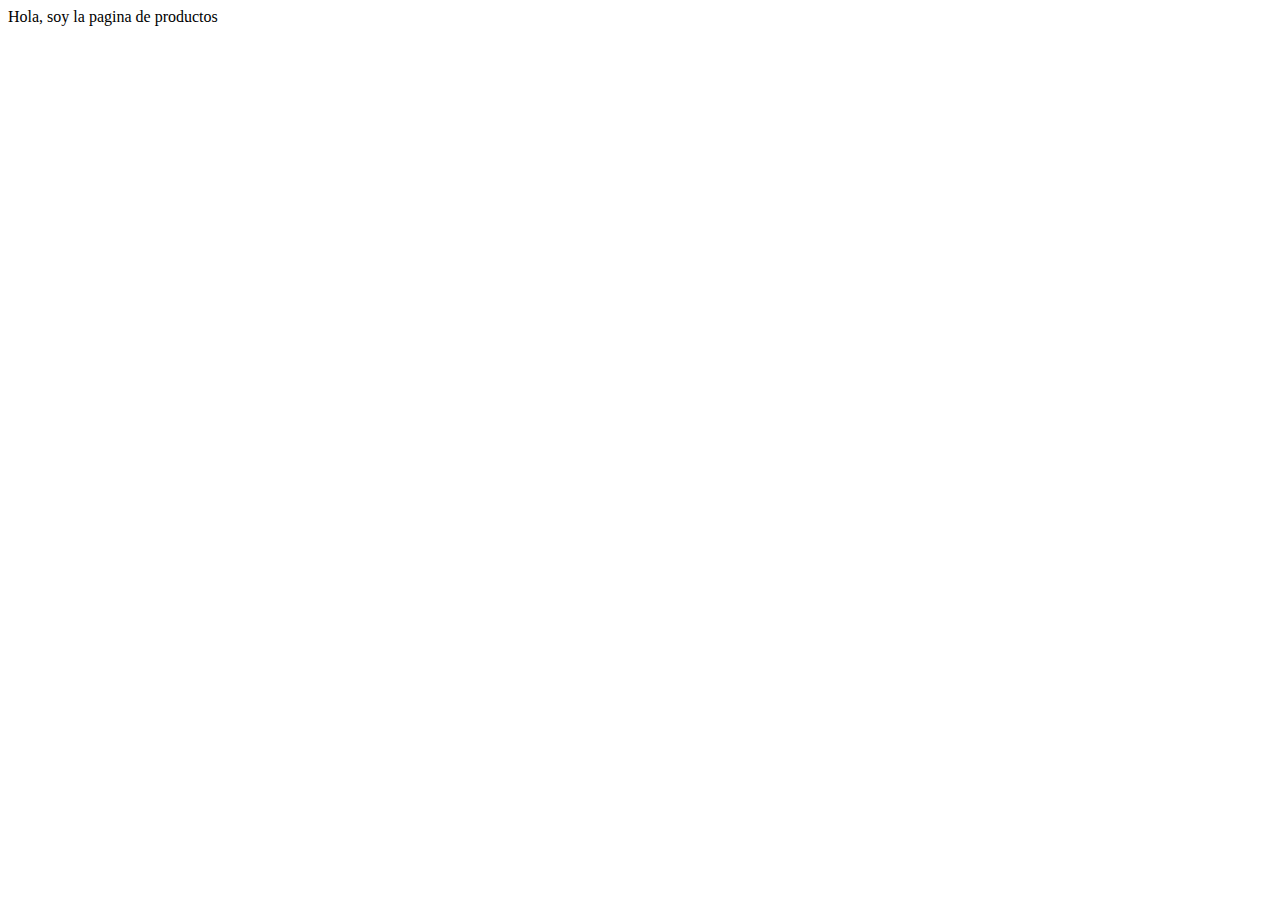
==== pages/productos.html @ 9c521ede "Agregamos tarea grupal" ====
<!DOCTYPE html>
<html lang="en">
<head>
    <meta charset="UTF-8">
    <meta name="viewport" content="width=device-width, initial-scale=1.0">
    <title>Productos</title>
</head>
<body>
    Hola, soy la pagina de productos
</body>
</html>
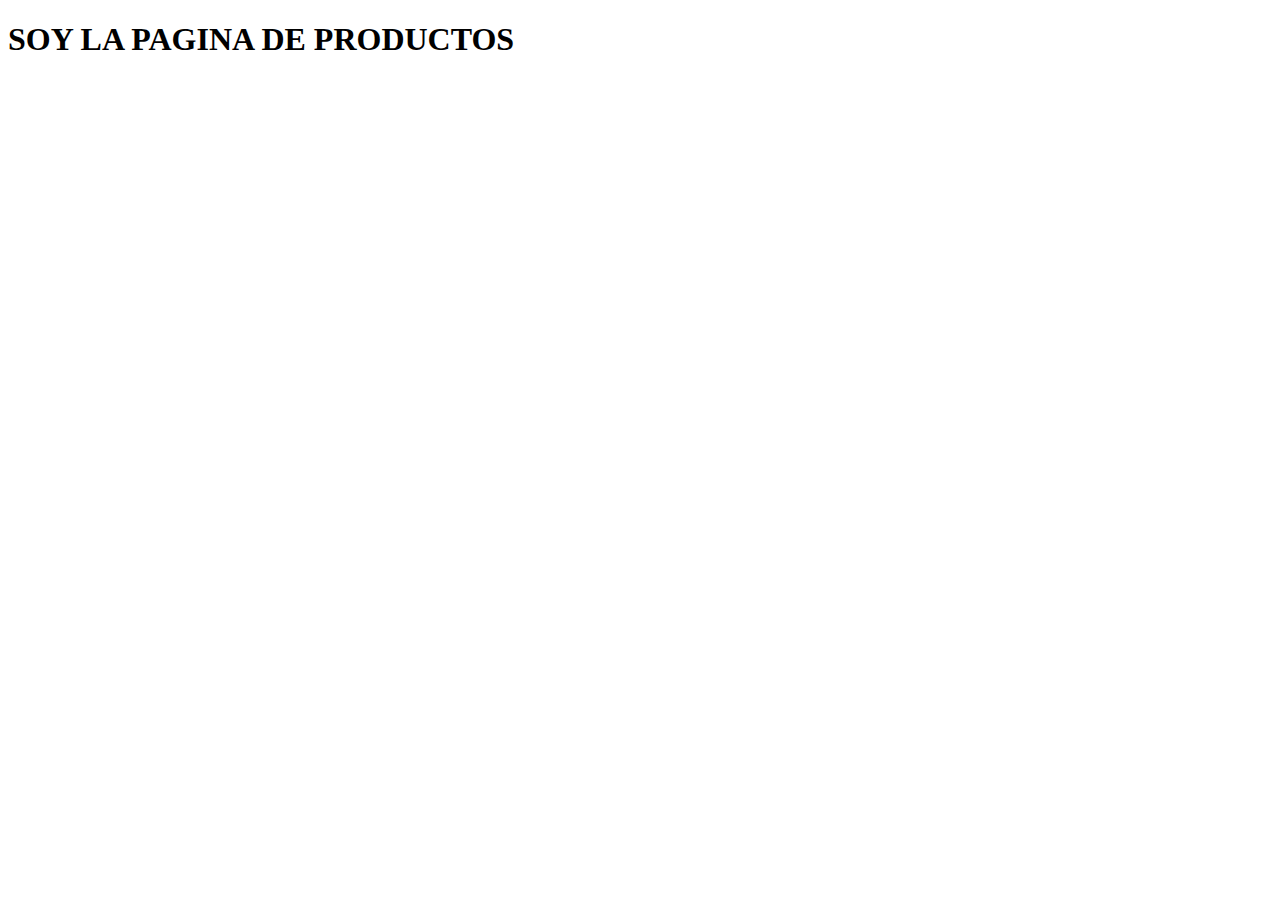
==== commit 96f95f3f: "agregamos los formularios" ====
--- a/pages/productos.html
+++ b/pages/productos.html
@@ -6,6 +6,7 @@
     <title>Productos</title>
 </head>
 <body>
-    Hola, soy la pagina de productos
+    <h1>SOY LA PAGINA DE PRODUCTOS</h1>
+    <iframe src="https://www.google.com/maps/embed?pb=!1m18!1m12!1m3!1d113945.18222795117!2d-65.29709927982886!3d-26.814911765434278!2m3!1f0!2f0!3f0!3m2!1i1024!2i768!4f13.1!3m3!1m2!1s0x94225e7860212d47%3A0x9d51ded1cd1449b!2sEstadio%20de%20Estaci%C3%B3n%20Experimental!5e0!3m2!1ses!2sar!4v1698036300789!5m2!1ses!2sar" width="600" height="450" style="border:0;" allowfullscreen="" loading="lazy" referrerpolicy="no-referrer-when-downgrade"></iframe>
 </body>
 </html>